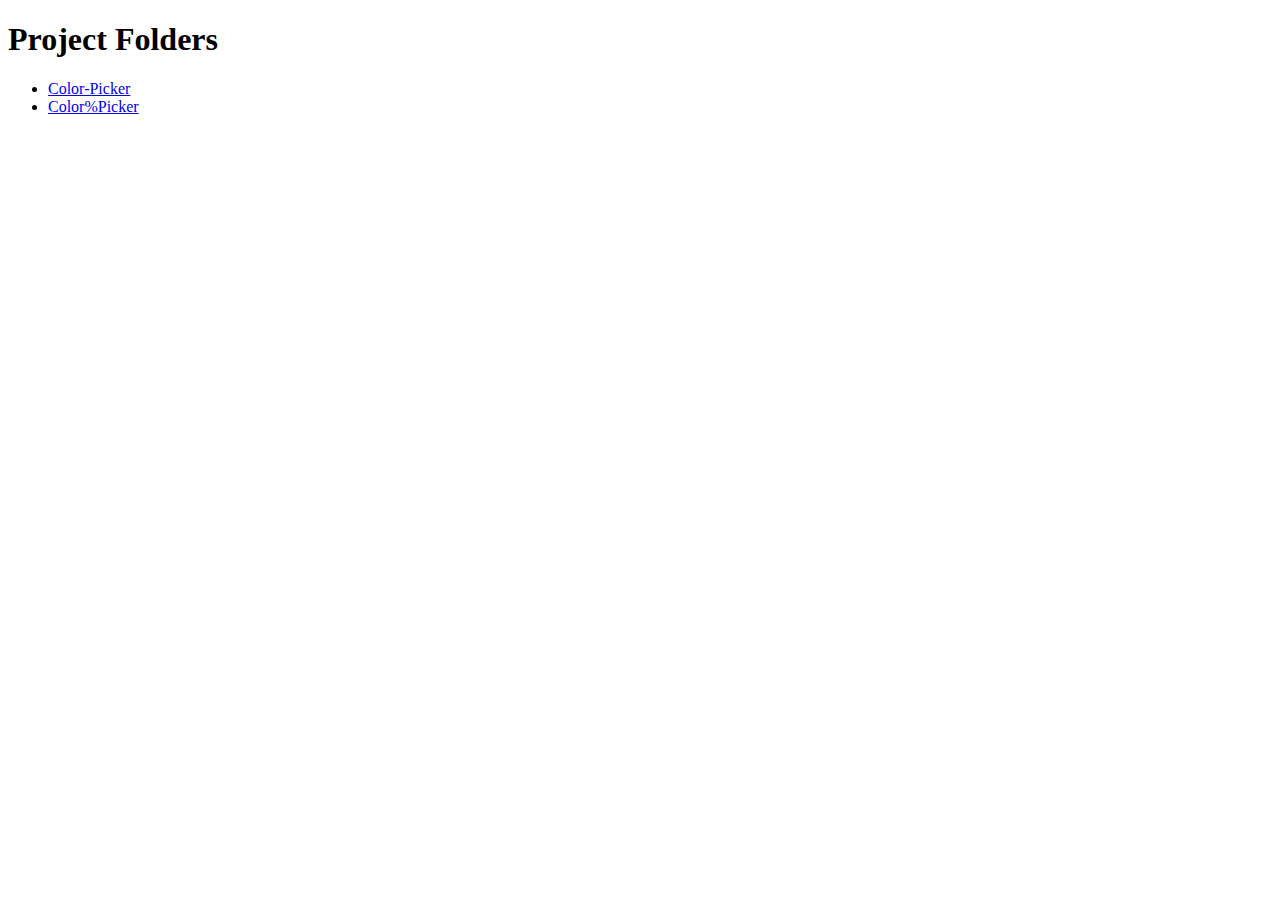
==== mini-project/index.html @ ea2c2199 "First Commit" ====
<!DOCTYPE html>
<html lang="en">
<head>
    <meta charset="UTF-8">
    <meta name="viewport" content="width=device-width, initial-scale=1.0">
    <title>Project Folder List</title>
</head>
<body>
    <h1>Project Folders</h1>
    <ul>
        <!-- FOLDER_LIST_PLACEHOLDER -->
<li><a href="Color%Picker/">Color-Picker</a></li>
<li><a href="Color%Picker/">Color%Picker</a></li>

    </ul>
</body>
</html>
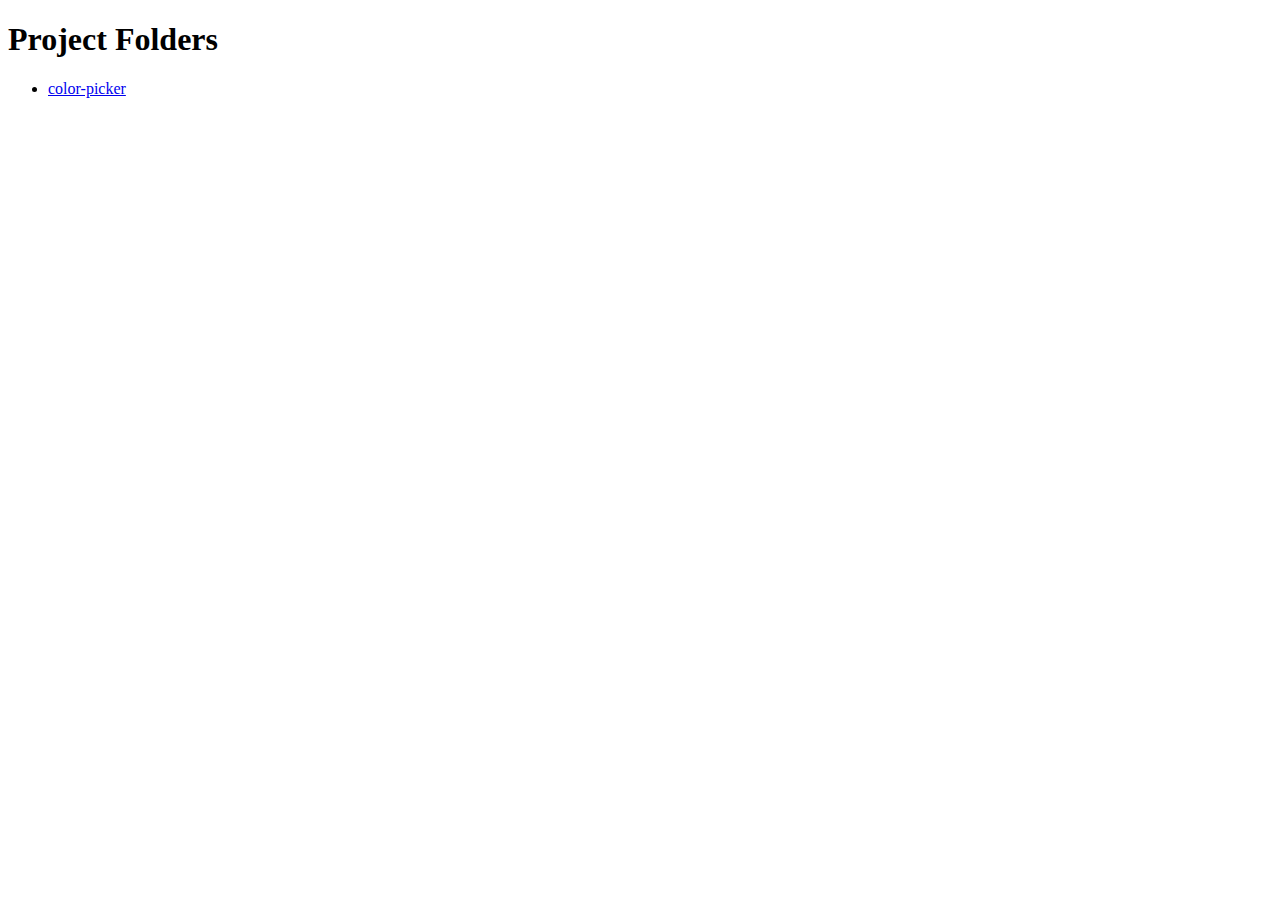
==== commit 2361a510: "Update index.html" ====
--- a/mini-project/index.html
+++ b/mini-project/index.html
@@ -9,8 +9,7 @@
     <h1>Project Folders</h1>
     <ul>
         <!-- FOLDER_LIST_PLACEHOLDER -->
-<li><a href="Color%Picker/">Color-Picker</a></li>
-<li><a href="Color%Picker/">Color%Picker</a></li>
+<li><a href="Color%Picker/">color-picker</a></li>
 
     </ul>
 </body>
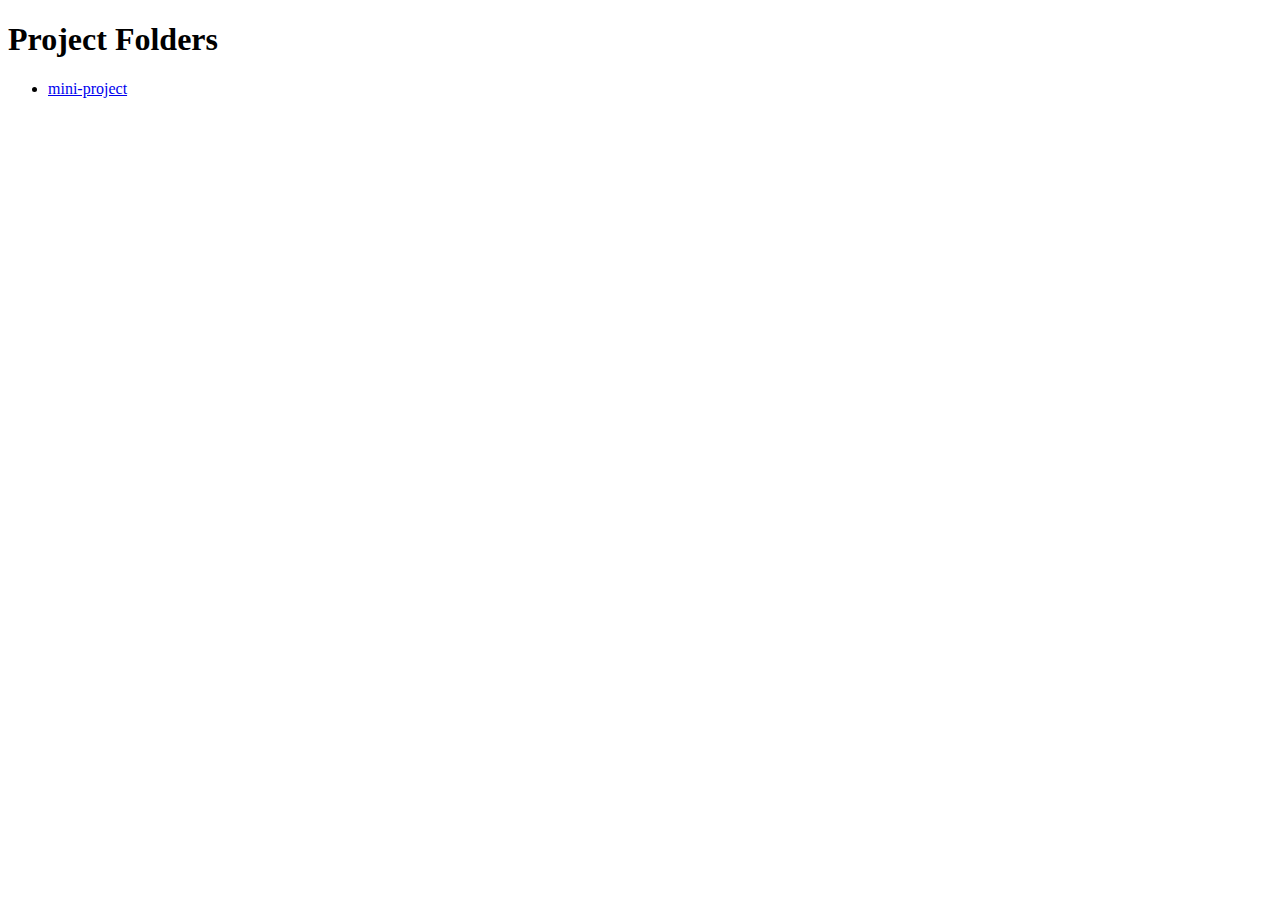
==== commit d4db8a6f: "Reset dan sinkronkan folder di index.html dengan repositori" ====
--- a/mini-project/index.html
+++ b/mini-project/index.html
@@ -8,11 +8,8 @@
 <body>
     <h1>Project Folders</h1>
     <ul>
-        <!-- FOLDER_LIST_PLACEHOLDER -->
-<li><a href="Color%Picker/">color-picker</a></li>
+        <li><a href="mini-project/">mini-project</a></li>
 
     </ul>
 </body>
 </html>
-
-
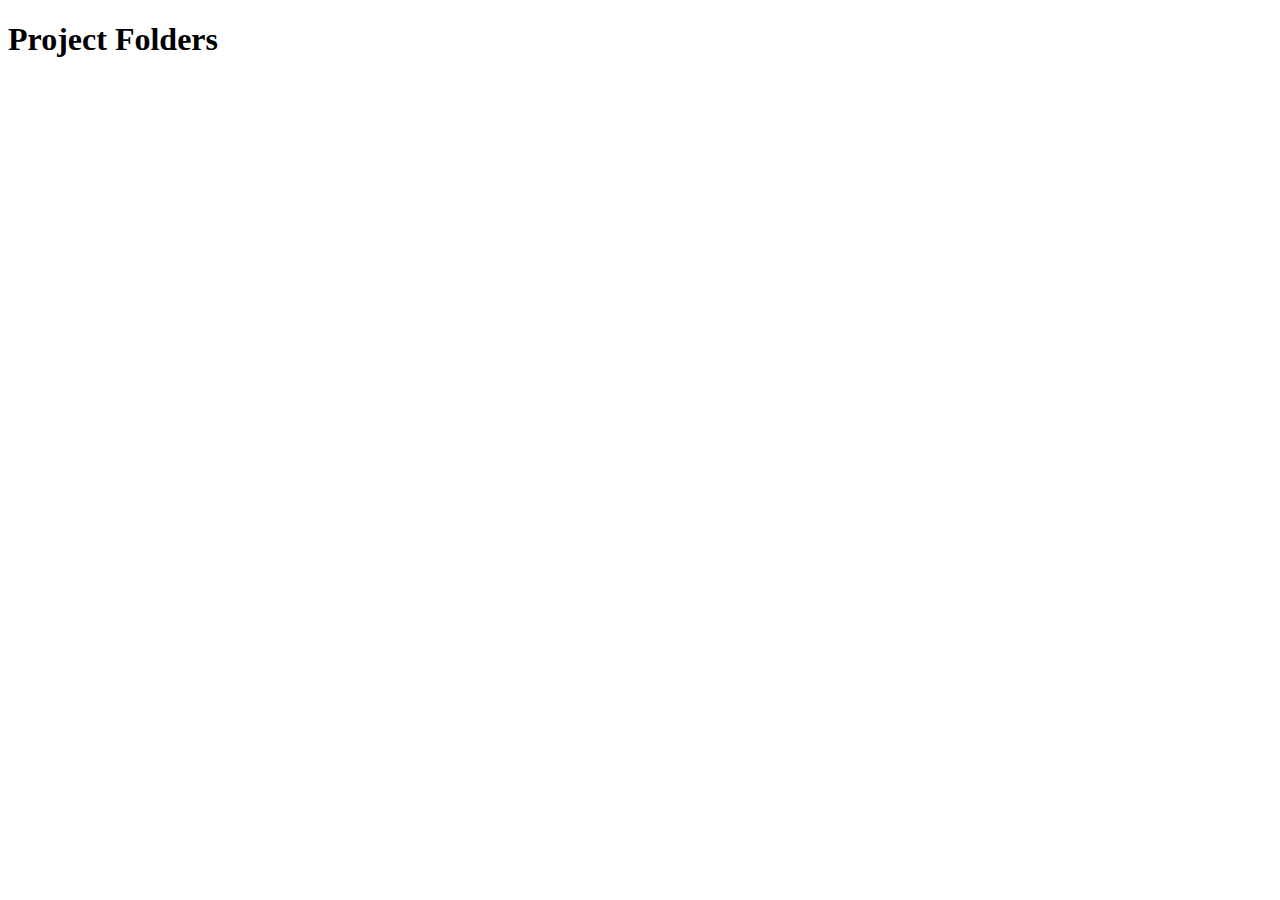
==== commit acf752be: "Update index.html" ====
--- a/mini-project/index.html
+++ b/mini-project/index.html
@@ -8,8 +8,6 @@
 <body>
     <h1>Project Folders</h1>
     <ul>
-        <li><a href="mini-project/">mini-project</a></li>
-
     </ul>
 </body>
 </html>
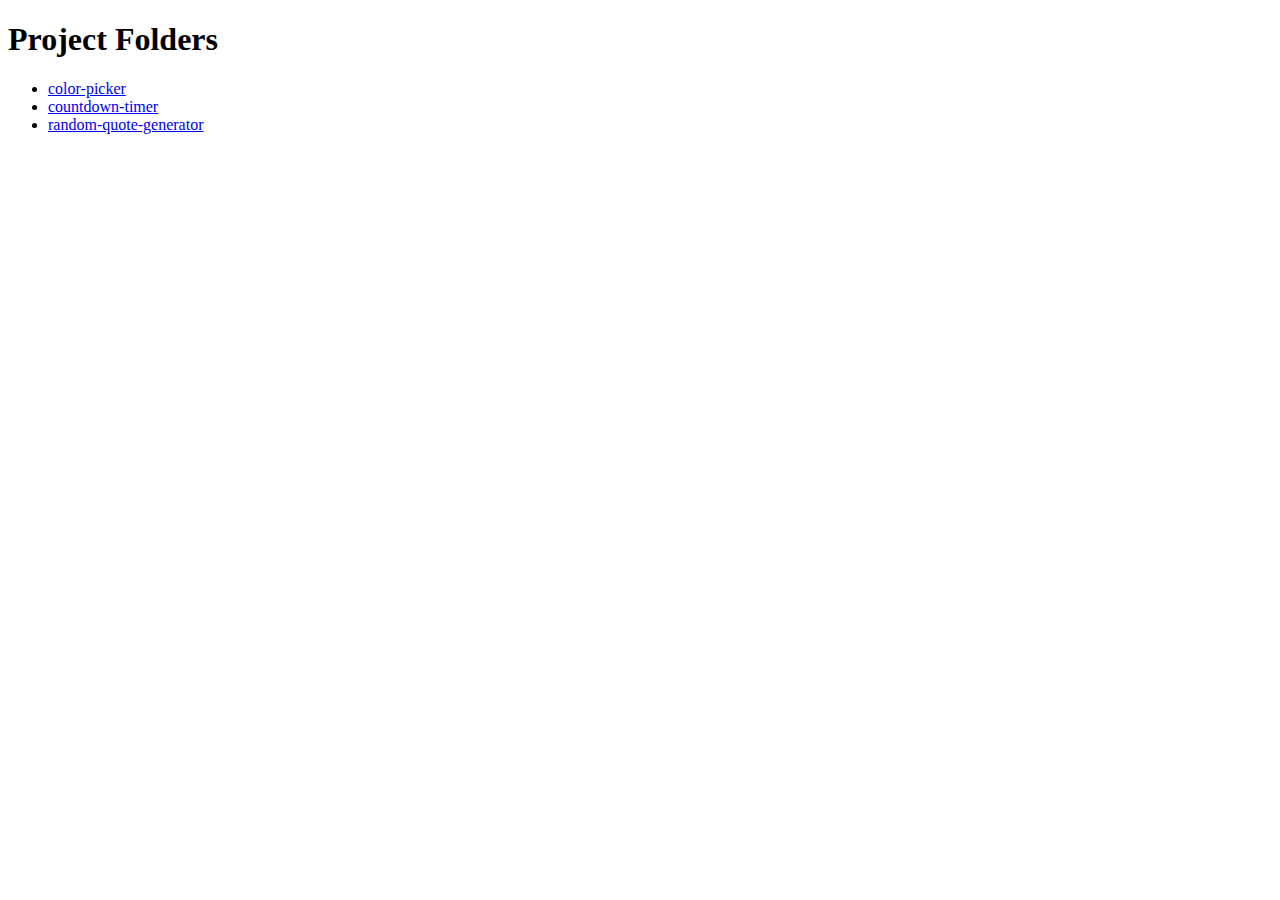
==== commit cb63700e: "Reset dan sinkronkan folder di index.html dengan repositori" ====
--- a/mini-project/index.html
+++ b/mini-project/index.html
@@ -8,6 +8,10 @@
 <body>
     <h1>Project Folders</h1>
     <ul>
+        <li><a href="color-picker/">color-picker</a></li>
+<li><a href="countdown-timer/">countdown-timer</a></li>
+<li><a href="random-quote-generator/">random-quote-generator</a></li>
+
     </ul>
 </body>
 </html>
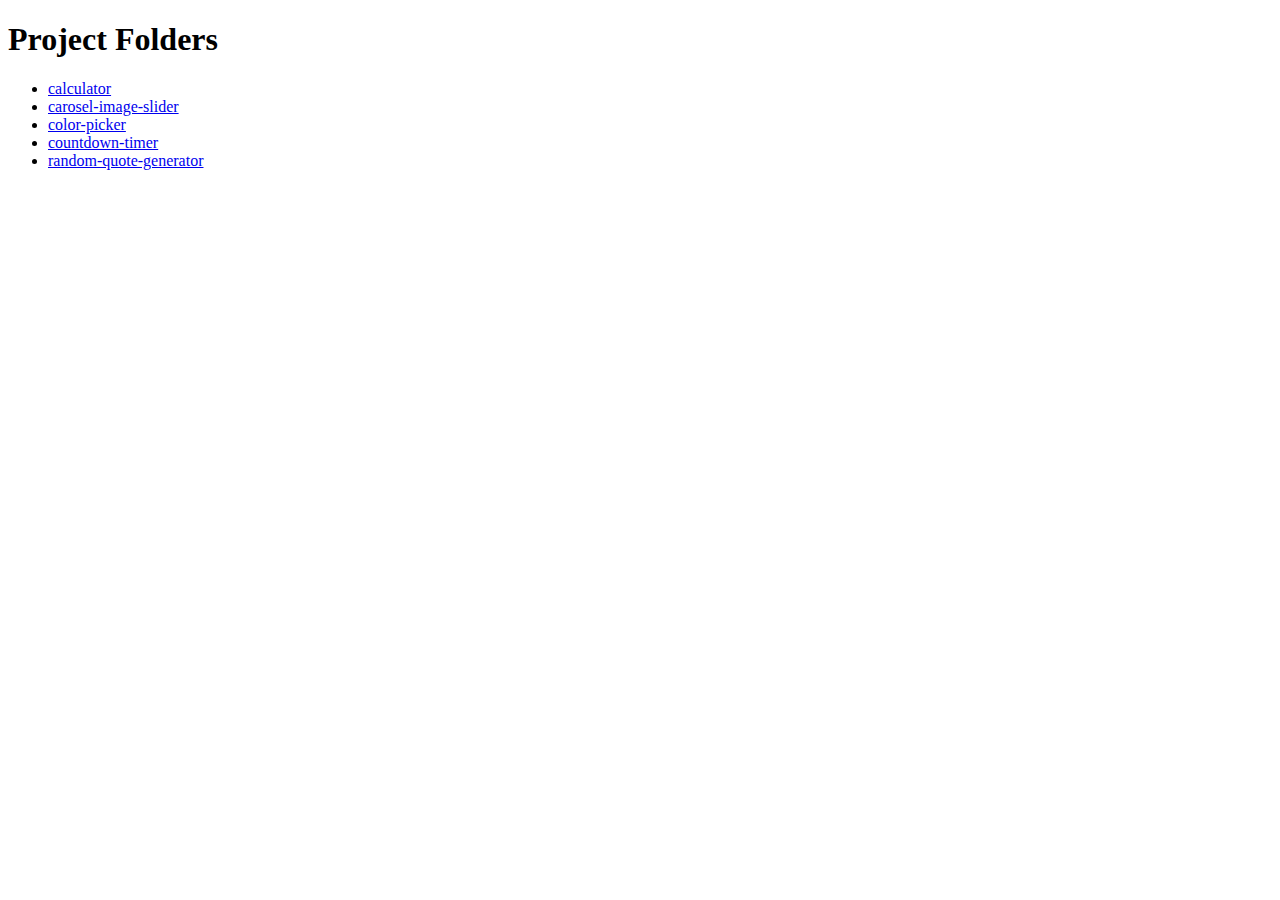
==== commit f859015f: "Reset dan sinkronkan folder di index.html dengan repositori" ====
--- a/mini-project/index.html
+++ b/mini-project/index.html
@@ -8,7 +8,9 @@
 <body>
     <h1>Project Folders</h1>
     <ul>
-        <li><a href="color-picker/">color-picker</a></li>
+        <li><a href="calculator/">calculator</a></li>
+<li><a href="carosel-image-slider/">carosel-image-slider</a></li>
+<li><a href="color-picker/">color-picker</a></li>
 <li><a href="countdown-timer/">countdown-timer</a></li>
 <li><a href="random-quote-generator/">random-quote-generator</a></li>
 
